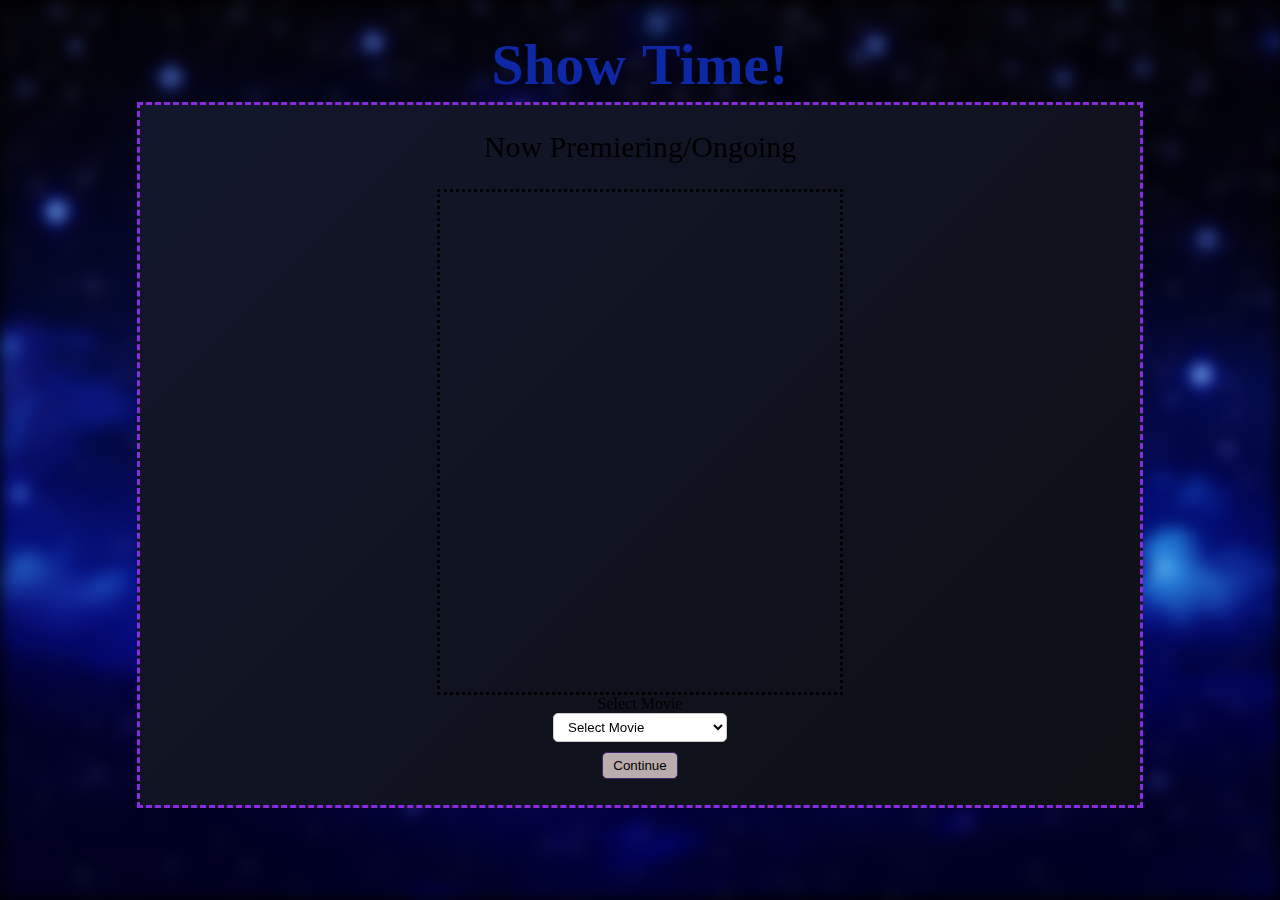
==== index.html @ 3f4253fa "added bg and some minor css changes" ====
<!DOCTYPE html>
<html lang="en">
<head>
    <meta charset="UTF-8">
    <meta name="viewport" content="width=device-width, initial-scale=1.0">
    <link rel="icon" type="image/webp" href="pics/logo.png"> <!--This line displays a website logo-->

    <title>ShowTime!</title>
    <link rel="stylesheet" href="style.css">
<body>
    <div id="background"></div>
    <h1><span>Show</span><span>Time!</span></h1>
<div id="allTogether">
    <h2>Now Premiering/Ongoing</h2>

    <div id="imgContainer" class="gallery">
        <img src="pics/SwordArtOnline.jpg">
        <img src="pics/Interstellar.jpg">
        <img src="pics/KungFuPanda4.jpg">
        <img src="pics/GraveOfTheFireflies.jpg">
        <img src="pics/BladeRunner.jpg">
        <img src="pics/Oppenheimer.jpg">
    </div>

    <div id="select">
     <!-- Select button -->
     <label for="selectMovie">Select Movie</label>
     <select id="selectMovie" onchange="selectMovie()">
     <option value="" disabled selected>Select Movie</option>
     <option value="Avengers">Sword Art Online</option>
     <option value="The Dark Knight">Interstellar</option>
     <option value="Inception">KungFu Panda 4</option>
     <option value="Interstellar">Grave Of The Fireflies</option>
     <option value="Interstellar">Blade Runner</option>
     <option value="Interstellar">Oppenheimer</option>
     </select>
     <button onclick="selectMovie()">Continue</button>
    </div>
</div>
    <script src="script.js"></script>
</body>
</html>
---- style.css ----
body{
    background-color: black;
    padding: 20px;
}

#background{
    width: 100%;
    height: 100%;
    position: fixed;
    top: 0;
    left: 0;
    z-index: -1;
    filter: blur(8px);
    background-image: url('pics/background.jpg');
    background-size: cover; /* ensures the background image covers the entire container */
    background-position: center; /* centers the background image */
}
    

#allTogether{
    background: linear-gradient(135deg, hsl(230, 40%, 12%), hsl(230, 20%, 7%));
    margin: auto;
    border-style: dashed;
    border-color: blueviolet;
    width: 1000px;
    height: 700px;
}

#imgContainer{
    margin: auto; /*centers everything*/
}

.gallery {
    position: relative;
    overflow: hidden;
    width: 400px;
    height: 500px;
    border-style: dotted;
}

.gallery img {
    position: absolute;
    top: 0;
    left: 0;
    width: 100%;
    height: 100%;
    opacity: 0; /* Initially hide images */
    transition: opacity 1.5s ease-in-out; /* transition for smooth animation */
}

.gallery img.active {
    opacity: 1; /* Show active image */
}

#select { /*without this it won't center*/
    display: flex;
    flex-direction: column;
    align-items: center;
}

select{
    background-color: #fff;
    border: 1px solid #ccc;
    padding: 5px 10px;
    border-radius: 5px;
    cursor: pointer;
    margin-bottom: 10px; /* Adds some space between the select and the button */
}

button{
    background-color: #baacac;
    border: 1px solid #38276f;
    padding: 5px 10px;
    border-radius: 5px;
    cursor: pointer;
}

h2 {
    text-align: center;
    font-size: 30px;
    font-weight: 300;
    animation: glow 5s 750ms linear infinite;
  }

@keyframes glow {
    0% {
      color: hsl(230, 40%, 80%);
      text-shadow:
        0 0 1em hsla(320, 100%, 50%, 0.2),
        0 0 0.125em hsla(320, 100%, 60%, 0.3),
        -1em -0.125em 0.5em hsla(40, 100%, 60%, 0),
        1em 0.125em 0.5em hsla(200, 100%, 60%, 0);
    }
    
    30% { 
      color: hsl(230, 80%, 90%);
      text-shadow:
        0 0 1em hsla(320, 100%, 50%, 0.5),
        0 0 0.125em hsla(320, 100%, 60%, 0.5),
        -0.5em -0.125em 0.25em hsla(40, 100%, 60%, 0.2),
        0.5em 0.125em 0.25em hsla(200, 100%, 60%, 0.4);
    }
    
    40% { 
      color: hsl(230, 100%, 95%);
      text-shadow:
        0 0 1em hsla(320, 100%, 50%, 0.5),
        0 0 0.125em hsla(320, 100%, 90%, 0.5),
        -0.25em -0.125em 0.125em hsla(40, 100%, 60%, 0.2),
        0.25em 0.125em 0.125em hsla(200, 100%, 60%, 0.4);
    }
    
    70% {
      color: hsl(230, 80%, 90%);
      text-shadow:
        0 0 1em hsla(320, 100%, 50%, 0.5),
        0 0 0.125em hsla(320, 100%, 60%, 0.5),
        0.5em -0.125em 0.25em hsla(40, 100%, 60%, 0.2),
        -0.5em 0.125em 0.25em hsla(200, 100%, 60%, 0.4);
    }
    
    100% {
      color: hsl(230, 40%, 80%);
      text-shadow:
        0 0 1em hsla(320, 100%, 50%, 0.2),
        0 0 0.125em hsla(320, 100%, 60%, 0.3),
        1em -0.125em 0.5em hsla(40, 100%, 60%, 0),
        -1em 0.125em 0.5em hsla(200, 100%, 60%, 0);
    }
    
  }

  h1 {
    font-family: "Luckiest Guy", cursive;
    margin: 0;
    font-size: 4em;
    padding: 0;
    text-align: center;
    color: rgb(14, 39, 164);
    span {
      transform: scale(0.9);
      display: inline-block;
    }
    span:first-child {
      animation: enlarge 1s cubic-bezier(0.175, 0.885, 0.32, 1.275) forwards infinite
        alternate;
    }
    span:last-child {
      animation: enlarge2 1s 0.2s cubic-bezier(0.175, 0.885, 0.32, 1.275) forwards
        infinite alternate;
    }
  }
  
  @keyframes enlarge {
    0% {
      transform: scale(0.9);
    }
    50%,
    100% {
      transform: scale(1);
    }
  }
  
  @keyframes enlarge2 {
    0% {
      transform: scale(0.9);
    }
    80%,
    100% {
      transform: scale(1) rotateZ(-3deg);
    }
  }
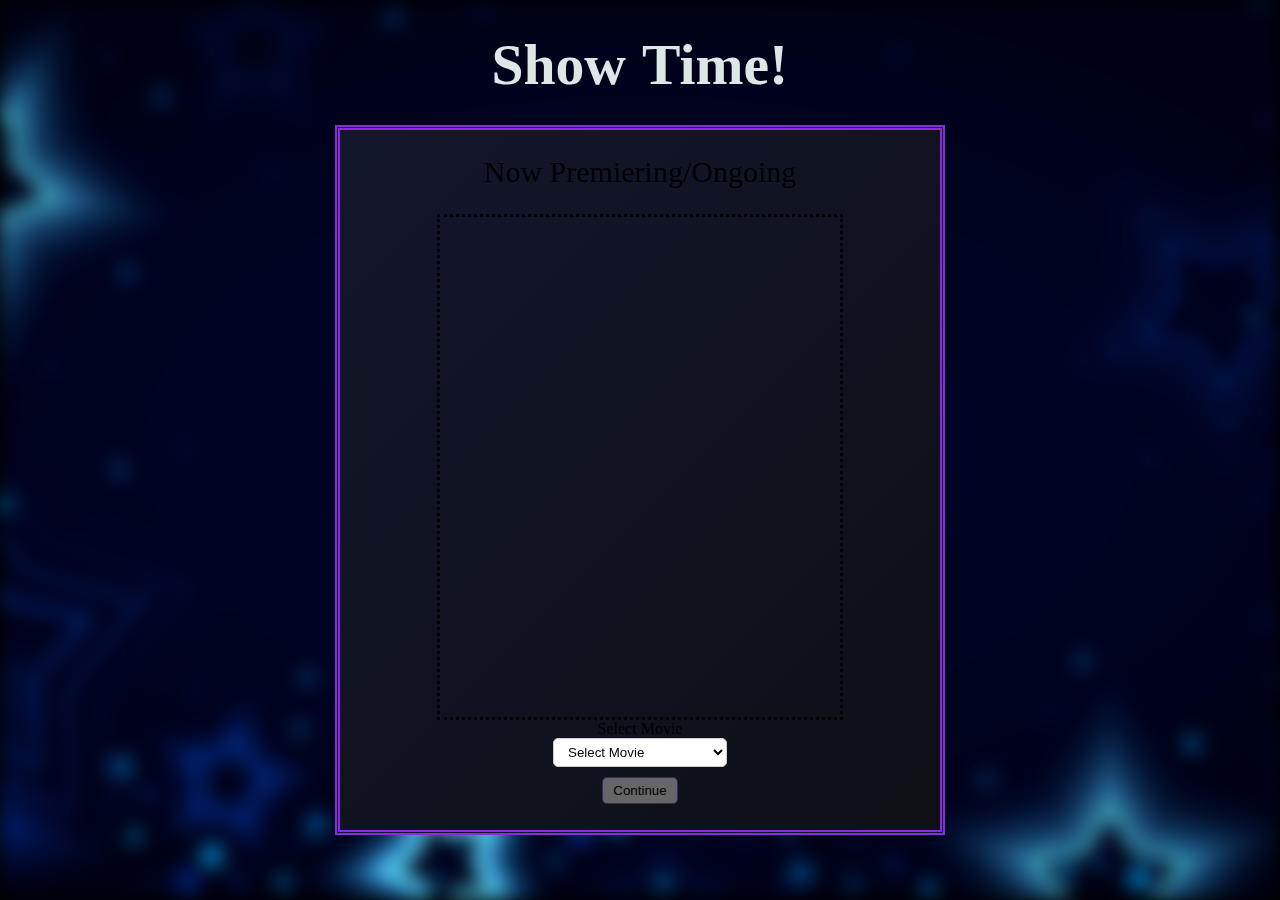
==== commit e4f1227c: "fixed Continue button, minor adjustments" ====
--- a/index.html
+++ b/index.html
@@ -23,7 +23,7 @@
     </div>
 
     <div id="select">
-     <!-- Select button -->
+     <!-- Select Option -->
      <label for="selectMovie">Select Movie</label>
      <select id="selectMovie" onchange="selectMovie()">
      <option value="" disabled selected>Select Movie</option>
@@ -34,7 +34,7 @@
      <option value="Interstellar">Blade Runner</option>
      <option value="Interstellar">Oppenheimer</option>
      </select>
-     <button onclick="selectMovie()">Continue</button>
+     <button id="continueButton" onclick="selectMovie()" disabled>Continue</button>
     </div>
 </div>
     <script src="script.js"></script>
--- a/style.css
+++ b/style.css
@@ -10,22 +10,24 @@
     top: 0;
     left: 0;
     z-index: -1;
-    filter: blur(8px);
+    filter: blur(10px);
     background-image: url('pics/background.jpg');
     background-size: cover; /* ensures the background image covers the entire container */
     background-position: center; /* centers the background image */
 }
     
-
 #allTogether{
     background: linear-gradient(135deg, hsl(230, 40%, 12%), hsl(230, 20%, 7%));
     margin: auto;
-    border-style: dashed;
+    border: 5px;
+    border-style: double;
     border-color: blueviolet;
-    width: 1000px;
+    width: 600px;
     height: 700px;
 }
 
+
+/*-------------------------------IMAGES-------------------------------*/
 #imgContainer{
     margin: auto; /*centers everything*/
 }
@@ -52,8 +54,10 @@
     opacity: 1; /* Show active image */
 }
 
-#select { /*without this it won't center*/
-    display: flex;
+
+/*-------------------------------BUTTONS-------------------------------*/
+#select { 
+    display: flex; /*without these it won't center*/
     flex-direction: column;
     align-items: center;
 }
@@ -67,14 +71,16 @@
     margin-bottom: 10px; /* Adds some space between the select and the button */
 }
 
-button{
-    background-color: #baacac;
+#continueButton{
+    background-color: #666666;
     border: 1px solid #38276f;
     padding: 5px 10px;
     border-radius: 5px;
     cursor: pointer;
+    color: black; /* font color */
 }
 
+/*-------------------------------Headings & animations-------------------------------*/
 h2 {
     text-align: center;
     font-size: 30px;
@@ -134,9 +140,9 @@
     font-family: "Luckiest Guy", cursive;
     margin: 0;
     font-size: 4em;
-    padding: 0;
+    margin-bottom: 23px;
     text-align: center;
-    color: rgb(14, 39, 164);
+    color: rgb(221, 231, 229);
     span {
       transform: scale(0.9);
       display: inline-block;
@@ -169,7 +175,4 @@
     100% {
       transform: scale(1) rotateZ(-3deg);
     }
-  }
-
-
-
+  }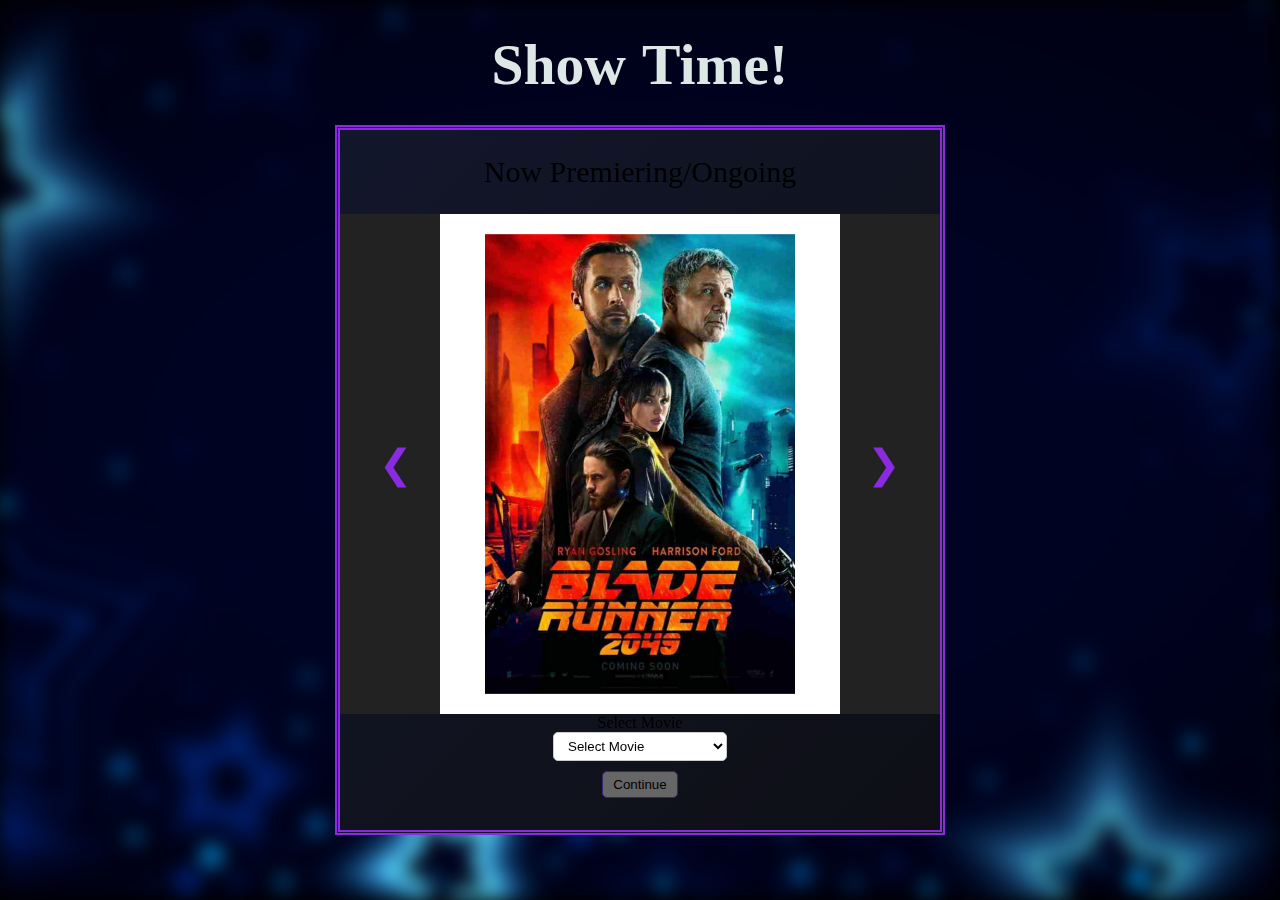
==== commit 96e63ac4: "Added next, prev slide button; refactored" ====
--- a/index.html
+++ b/index.html
@@ -10,16 +10,21 @@
 <body>
     <div id="background"></div>
     <h1><span>Show</span><span>Time!</span></h1>
+
 <div id="allTogether">
     <h2>Now Premiering/Ongoing</h2>
 
-    <div id="imgContainer" class="gallery">
-        <img src="pics/SwordArtOnline.jpg">
-        <img src="pics/Interstellar.jpg">
-        <img src="pics/KungFuPanda4.jpg">
-        <img src="pics/GraveOfTheFireflies.jpg">
-        <img src="pics/BladeRunner.jpg">
-        <img src="pics/Oppenheimer.jpg">
+    <div class="slider">
+         <div class="slides">
+            <img id="gallery" class="slide" src="pics/BladeRunner.jpg">
+            <img id="gallery" class="slide" src="pics/SwordArtOnline.jpg">
+            <img id="gallery" class="slide" src="pics/Oppenheimer.jpg">
+            <img id="gallery" class="slide" src="pics/KungFuPanda4.jpg">
+            <img id="gallery" class="slide" src="pics/GraveOfTheFireflies.jpg">
+            <img id="gallery" class="slide" src="pics/Interstellar.jpg">
+         </div>
+         <button class="prevBtn" onclick="prevSlide()">&#10094</button> <!-- left arrow button-->
+         <button class="nextBtn" onclick="nextSlide()">&#10095</button> <!-- right arrow button-->
     </div>
 
     <div id="select">
@@ -27,16 +32,24 @@
      <label for="selectMovie">Select Movie</label>
      <select id="selectMovie" onchange="selectMovie()">
      <option value="" disabled selected>Select Movie</option>
-     <option value="Avengers">Sword Art Online</option>
-     <option value="The Dark Knight">Interstellar</option>
-     <option value="Inception">KungFu Panda 4</option>
-     <option value="Interstellar">Grave Of The Fireflies</option>
-     <option value="Interstellar">Blade Runner</option>
-     <option value="Interstellar">Oppenheimer</option>
+     <option value="Sword Art Online">Sword Art Online</option>
+     <option value="Interstellar">Interstellar</option>
+     <option value="KungFu Panda 4">KungFu Panda 4</option>
+     <option value="Grave Of The Fireflies">Grave Of The Fireflies</option>
+     <option value="Blade Runner">Blade Runner</option>
+     <option value="Oppenheimer">Oppenheimer</option>
      </select>
      <button id="continueButton" onclick="selectMovie()" disabled>Continue</button>
     </div>
 </div>
+
+<!-- Popup Container -->
+<div id="popup" class="popup">
+    <p>Seat Boooking Popup Window!<p>
+    <p>// TO DO LATER :)</p>
+    <button id="closeButton">Close</button>
+</div>
+
     <script src="script.js"></script>
 </body>
 </html>
--- a/style.css
+++ b/style.css
@@ -1,178 +1,228 @@
 body{
-    background-color: black;
-    padding: 20px;
+  background-color: black;
+  padding: 20px;
 }
 
 #background{
-    width: 100%;
-    height: 100%;
-    position: fixed;
-    top: 0;
-    left: 0;
-    z-index: -1;
-    filter: blur(10px);
-    background-image: url('pics/background.jpg');
-    background-size: cover; /* ensures the background image covers the entire container */
-    background-position: center; /* centers the background image */
-}
-    
+  width: 100%;
+  height: 100%;
+  position: fixed;
+  top: 0;
+  left: 0;
+  z-index: -1;
+  filter: blur(10px);
+  background-image: url('pics/background.jpg');
+  background-size: cover; /* ensures the background image covers the entire container */
+  background-position: center; /* centers the background image */
+}
+  
 #allTogether{
-    background: linear-gradient(135deg, hsl(230, 40%, 12%), hsl(230, 20%, 7%));
-    margin: auto;
-    border: 5px;
-    border-style: double;
-    border-color: blueviolet;
-    width: 600px;
-    height: 700px;
+  background: linear-gradient(135deg, hsl(230, 40%, 12%), hsl(230, 20%, 7%));
+  margin: auto;
+  border: 5px;
+  border-style: double;
+  border-color: blueviolet;
+  width: 600px;
+  height: 700px;
 }
 
 
 /*-------------------------------IMAGES-------------------------------*/
-#imgContainer{
-    margin: auto; /*centers everything*/
-}
-
-.gallery {
-    position: relative;
-    overflow: hidden;
-    width: 400px;
-    height: 500px;
-    border-style: dotted;
-}
-
-.gallery img {
-    position: absolute;
-    top: 0;
-    left: 0;
-    width: 100%;
-    height: 100%;
-    opacity: 0; /* Initially hide images */
-    transition: opacity 1.5s ease-in-out; /* transition for smooth animation */
-}
-
-.gallery img.active {
-    opacity: 1; /* Show active image */
+.slider{
+position: relative; /* the elements will move relative to their normal positioning*/
+width: 100%;
+margin: auto; /* to center everything horizontally */
+overflow: hidden; /* just in case our images are too big */
+height: 500px; /* Fixed height for the container */
+background-color: #222; /* Placeholder background color while images load */
+}
+
+.slider img{
+width: 100;
+display: none; /* prevents didsplaying all the imgs right away*/
+}
+
+img.displaySlide{
+display: block;
+animation-name: fade;
+animation-duration: 1.5s;
+}
+
+#gallery{
+margin: auto; /* centers all the imgs*/
+}
+
+.slide{
+width: 400px;
+height: 500px;
+}
+
+@keyframes fade {
+from {opacity: .5}
+to {opacity: 1}
 }
 
 
 /*-------------------------------BUTTONS-------------------------------*/
-#select { 
-    display: flex; /*without these it won't center*/
-    flex-direction: column;
-    align-items: center;
+.slider button{
+position: absolute; /* position an element relative to its parent */
+top: 50%; /* positions at Y-axis 50; middle*/
+transform: translateY( -50%); /* moving the buttons up by 50% of the element height*/
+font-size: 2.5rem;
+padding: 10px 15px;
+color: blueviolet;
+background-color: transparent;
+border: none;
+cursor: pointer;
+}
+
+.prevBtn{
+left: 4%; /* align it to the left*/
+}
+
+.nextBtn{
+right: 4%; /* align it to the right*/
+}
+
+#select{ 
+  display: flex; /*without these it won't center*/
+  flex-direction: column;
+  align-items: center;
 }
 
 select{
-    background-color: #fff;
-    border: 1px solid #ccc;
-    padding: 5px 10px;
-    border-radius: 5px;
-    cursor: pointer;
-    margin-bottom: 10px; /* Adds some space between the select and the button */
+  background-color: #fff;
+  border: 1px solid #ccc;
+  padding: 5px 10px;
+  border-radius: 5px;
+  cursor: pointer;
+  margin-bottom: 10px; /* Adds some space between the select and the button */
 }
 
 #continueButton{
-    background-color: #666666;
-    border: 1px solid #38276f;
-    padding: 5px 10px;
-    border-radius: 5px;
-    cursor: pointer;
-    color: black; /* font color */
+  background-color: #666666;
+  border: 1px solid #38276f;
+  padding: 5px 10px;
+  border-radius: 5px;
+  cursor: pointer;
+  color: black; /* font color */
 }
 
 /*-------------------------------Headings & animations-------------------------------*/
 h2 {
-    text-align: center;
-    font-size: 30px;
-    font-weight: 300;
-    animation: glow 5s 750ms linear infinite;
-  }
+  text-align: center;
+  font-size: 30px;
+  font-weight: 300;
+  animation: glow 5s linear infinite;
+}
 
 @keyframes glow {
-    0% {
-      color: hsl(230, 40%, 80%);
-      text-shadow:
-        0 0 1em hsla(320, 100%, 50%, 0.2),
-        0 0 0.125em hsla(320, 100%, 60%, 0.3),
-        -1em -0.125em 0.5em hsla(40, 100%, 60%, 0),
-        1em 0.125em 0.5em hsla(200, 100%, 60%, 0);
-    }
-    
-    30% { 
-      color: hsl(230, 80%, 90%);
-      text-shadow:
-        0 0 1em hsla(320, 100%, 50%, 0.5),
-        0 0 0.125em hsla(320, 100%, 60%, 0.5),
-        -0.5em -0.125em 0.25em hsla(40, 100%, 60%, 0.2),
-        0.5em 0.125em 0.25em hsla(200, 100%, 60%, 0.4);
-    }
-    
-    40% { 
-      color: hsl(230, 100%, 95%);
-      text-shadow:
-        0 0 1em hsla(320, 100%, 50%, 0.5),
-        0 0 0.125em hsla(320, 100%, 90%, 0.5),
-        -0.25em -0.125em 0.125em hsla(40, 100%, 60%, 0.2),
-        0.25em 0.125em 0.125em hsla(200, 100%, 60%, 0.4);
-    }
-    
-    70% {
-      color: hsl(230, 80%, 90%);
-      text-shadow:
-        0 0 1em hsla(320, 100%, 50%, 0.5),
-        0 0 0.125em hsla(320, 100%, 60%, 0.5),
-        0.5em -0.125em 0.25em hsla(40, 100%, 60%, 0.2),
-        -0.5em 0.125em 0.25em hsla(200, 100%, 60%, 0.4);
-    }
-    
-    100% {
-      color: hsl(230, 40%, 80%);
-      text-shadow:
-        0 0 1em hsla(320, 100%, 50%, 0.2),
-        0 0 0.125em hsla(320, 100%, 60%, 0.3),
-        1em -0.125em 0.5em hsla(40, 100%, 60%, 0),
-        -1em 0.125em 0.5em hsla(200, 100%, 60%, 0);
-    }
-    
-  }
-
-  h1 {
-    font-family: "Luckiest Guy", cursive;
-    margin: 0;
-    font-size: 4em;
-    margin-bottom: 23px;
-    text-align: center;
-    color: rgb(221, 231, 229);
-    span {
-      transform: scale(0.9);
-      display: inline-block;
-    }
-    span:first-child {
-      animation: enlarge 1s cubic-bezier(0.175, 0.885, 0.32, 1.275) forwards infinite
-        alternate;
-    }
-    span:last-child {
-      animation: enlarge2 1s 0.2s cubic-bezier(0.175, 0.885, 0.32, 1.275) forwards
-        infinite alternate;
-    }
-  }
-  
-  @keyframes enlarge {
-    0% {
-      transform: scale(0.9);
-    }
-    50%,
-    100% {
-      transform: scale(1);
-    }
-  }
-  
-  @keyframes enlarge2 {
-    0% {
-      transform: scale(0.9);
-    }
-    80%,
-    100% {
-      transform: scale(1) rotateZ(-3deg);
-    }
-  }+  0% {
+    color: hsl(230, 40%, 80%);
+    text-shadow:
+      0 0 1em hsla(320, 100%, 50%, 0.2),
+      0 0 0.125em hsla(320, 100%, 60%, 0.3),
+      -1em -0.125em 0.5em hsla(40, 100%, 60%, 0),
+      1em 0.125em 0.5em hsla(200, 100%, 60%, 0);
+  }
+  
+  30% { 
+    color: hsl(230, 80%, 90%);
+    text-shadow:
+      0 0 1em hsla(320, 100%, 50%, 0.5),
+      0 0 0.125em hsla(320, 100%, 60%, 0.5),
+      -0.5em -0.125em 0.25em hsla(40, 100%, 60%, 0.2),
+      0.5em 0.125em 0.25em hsla(200, 100%, 60%, 0.4);
+  }
+  
+  40% { 
+    color: hsl(230, 100%, 95%);
+    text-shadow:
+      0 0 1em hsla(320, 100%, 50%, 0.5),
+      0 0 0.125em hsla(320, 100%, 90%, 0.5),
+      -0.25em -0.125em 0.125em hsla(40, 100%, 60%, 0.2),
+      0.25em 0.125em 0.125em hsla(200, 100%, 60%, 0.4);
+  }
+  
+  70% {
+    color: hsl(230, 80%, 90%);
+    text-shadow:
+      0 0 1em hsla(320, 100%, 50%, 0.5),
+      0 0 0.125em hsla(320, 100%, 60%, 0.5),
+      0.5em -0.125em 0.25em hsla(40, 100%, 60%, 0.2),
+      -0.5em 0.125em 0.25em hsla(200, 100%, 60%, 0.4);
+  }
+  
+  100% {
+    color: hsl(230, 40%, 80%);
+    text-shadow:
+      0 0 1em hsla(320, 100%, 50%, 0.2),
+      0 0 0.125em hsla(320, 100%, 60%, 0.3),
+      1em -0.125em 0.5em hsla(40, 100%, 60%, 0),
+      -1em 0.125em 0.5em hsla(200, 100%, 60%, 0);
+  }
+  
+}
+
+h1 {
+  font-family: "Luckiest Guy", cursive;
+  margin: 0;
+  font-size: 4em;
+  margin-bottom: 23px;
+  text-align: center;
+  color: rgb(221, 231, 229);
+  span {
+    transform: scale(0.9);
+    display: inline-block;
+  }
+  span:first-child {
+    animation: enlarge 1s cubic-bezier(0.175, 0.885, 0.32, 1.275) forwards infinite
+      alternate;
+  }
+  span:last-child {
+    animation: enlarge2 1s 0.2s cubic-bezier(0.175, 0.885, 0.32, 1.275) forwards
+      infinite alternate;
+  }
+}
+
+@keyframes enlarge {
+  0% {
+    transform: scale(0.9);
+  }
+  50%,
+  100% {
+    transform: scale(1);
+  }
+}
+
+@keyframes enlarge2 {
+  0% {
+    transform: scale(0.9);
+  }
+  80%,
+  100% {
+    transform: scale(1) rotateZ(-3deg);
+  }
+}
+
+/*-------------------------------Popup Window-------------------------------*/
+.popup {
+display: none;
+position: fixed;
+top: 50%;
+left: 50%;
+transform: translate(-50%, -50%); /* Centers the element horizontally and vertically */
+background-color: white;
+padding: 20px;
+border: 2px solid black;
+border-radius: 5px;
+box-shadow: 0px 0px 10px rgba(0, 0, 0, 0.5);
+z-index: 1;
+width: 500px;
+height: 500px;
+}
+
+p{
+font-size: 3em;
+color: black;
+}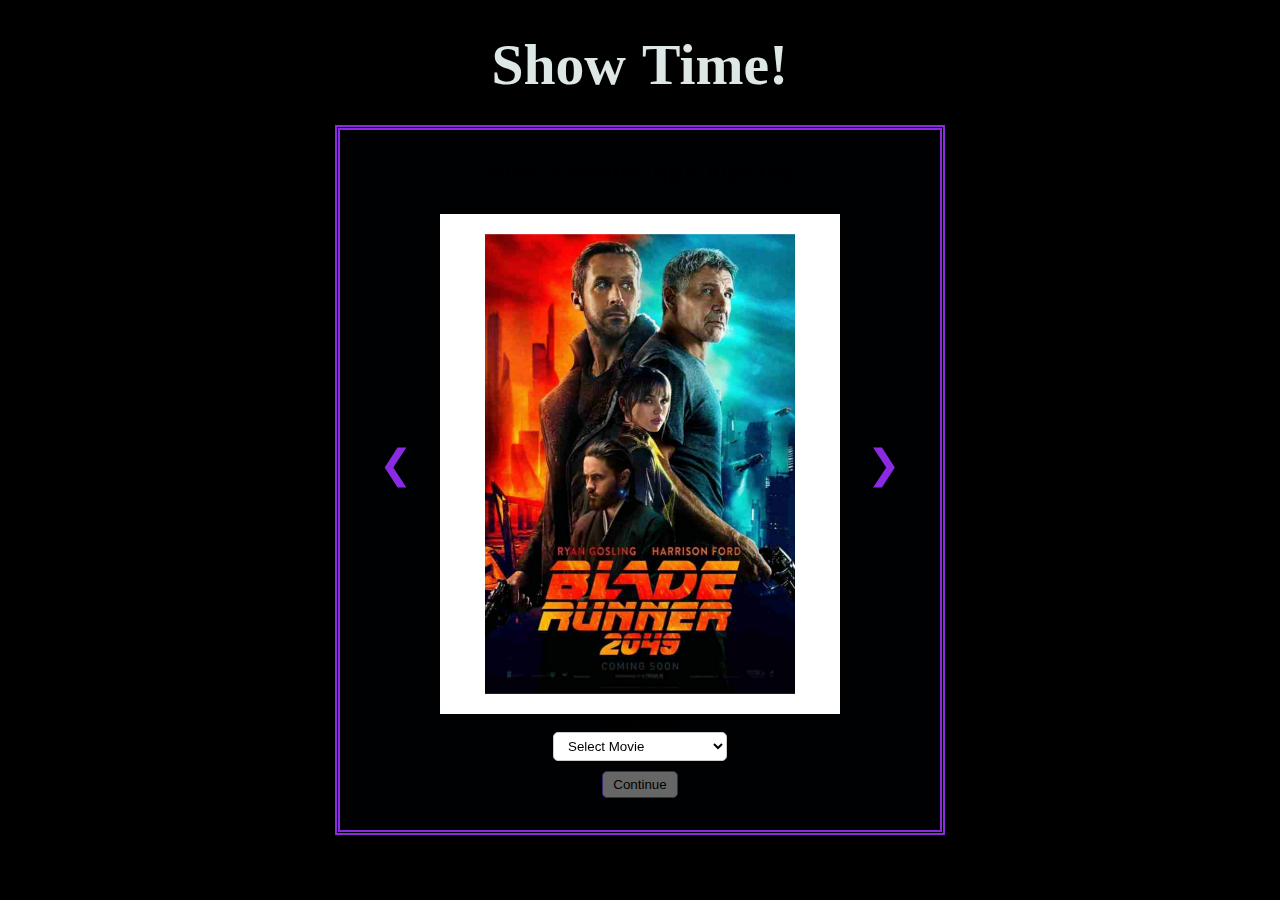
==== commit 68c3677d: "Added local storage to prevent seat mismatch, integrated PHP for DB" ====
--- a/index.html
+++ b/index.html
@@ -8,11 +8,15 @@
     <title>ShowTime!</title>
     <link rel="stylesheet" href="style.css">
 <body>
-    <div id="background"></div>
+    <div id="background">
+        <video autoplay muted loop>
+            <source src="pics/video.mp4" type="video/mp4">
+        </video>
+    </div>  
     <h1><span>Show</span><span>Time!</span></h1>
 
 <div id="allTogether">
-    <h2>Now Premiering/Ongoing</h2>
+    <h2 style="text-align: center;">Now Premiering/Ongoing</h2>
 
     <div class="slider">
          <div class="slides">
@@ -39,17 +43,69 @@
      <option value="Blade Runner">Blade Runner</option>
      <option value="Oppenheimer">Oppenheimer</option>
      </select>
+     <a id="continueLink" href="booking.html">
      <button id="continueButton" onclick="selectMovie()" disabled>Continue</button>
+     </a>
     </div>
 </div>
+    
+<script>
+// image animation
+const slides = document.querySelectorAll(".slides img");
+let slideIndex = 0;
+let intervalId = null;
 
-<!-- Popup Container -->
-<div id="popup" class="popup">
-    <p>Seat Boooking Popup Window!<p>
-    <p>// TO DO LATER :)</p>
-    <button id="closeButton">Close</button>
-</div>
+document.addEventListener("DOMContentLoaded" ,initializeSlider); // calling the fn after the DOM content fully loads
 
-    <script src="script.js"></script>
+function initializeSlider(){ //for the first image 
+    if(slides.length > 0){
+        slides[slideIndex].classList.add("displaySlide");
+        intervalId = setInterval(nextSlide, 5000); //goes to the next img every 5secs
+    }
+}
+
+
+function showSlide(index){
+    if(index >= slides.length){ // to reset after it reaches the end image
+        slideIndex = 0;
+    }
+    else if(index < 0){
+        slideIndex = slides.length - 1; // if prev button is pressed on slide 1 it will display the end slide
+    }
+
+    slides.forEach(slide => {
+        slide.classList.remove("displaySlide"); // won't display as a block
+    });
+    slides[slideIndex].classList.add("displaySlide"); // will display as a block
+}
+
+function prevSlide(){
+    slideIndex--;
+    showSlide(slideIndex);
+}
+
+
+function nextSlide(){
+    slideIndex++;
+    showSlide(slideIndex);
+}
+
+// function to disable the "Continue" button if no option is selected
+function selectMovie() {
+    var selectBox = document.getElementById("selectMovie");
+    var continueButton = document.getElementById("continueButton");
+
+    // Enable the button only if a movie is selected
+    continueButton.disabled = selectBox.value === "";
+
+    // Change button color when a movie is selected
+    continueButton.style.backgroundColor = selectBox.value === "" ? "" : "azure";
+
+// function to store the selected movie name for the next page
+    const selectElement = document.getElementById('selectMovie');
+    const selectedValue = selectElement.value;
+    sessionStorage.setItem('selectedMovie', selectedValue); // Store selected value in sessionStorage
+}
+</script>
 </body>
-</html>
+</html>--- a/style.css
+++ b/style.css
@@ -2,8 +2,18 @@
   background-color: black;
   padding: 20px;
 }
-
-#background{
+  
+#allTogether{
+  background: hsla(212, 100%, 3%, 0.128);
+  margin: auto;
+  border: 5px;
+  border-style: double;
+  border-color: blueviolet;
+  width: 600px;
+  height: 700px;
+}
+
+#background {
   width: 100%;
   height: 100%;
   position: fixed;
@@ -11,21 +21,15 @@
   left: 0;
   z-index: -1;
   filter: blur(10px);
-  background-image: url('pics/background.jpg');
-  background-size: cover; /* ensures the background image covers the entire container */
-  background-position: center; /* centers the background image */
-}
-  
-#allTogether{
-  background: linear-gradient(135deg, hsl(230, 40%, 12%), hsl(230, 20%, 7%));
-  margin: auto;
-  border: 5px;
-  border-style: double;
-  border-color: blueviolet;
-  width: 600px;
-  height: 700px;
-}
-
+  object-fit: cover;
+  background-color: black; /* Fallback color in case the video doesn't load */
+}
+
+#background video {
+  width: 100%;
+  height: 100%;
+  object-fit: cover;
+}
 
 /*-------------------------------IMAGES-------------------------------*/
 .slider{
@@ -34,7 +38,7 @@
 margin: auto; /* to center everything horizontally */
 overflow: hidden; /* just in case our images are too big */
 height: 500px; /* Fixed height for the container */
-background-color: #222; /* Placeholder background color while images load */
+background-color: hsla(212, 100%, 3%, 0.128); /* Placeholder background color while images load */
 }
 
 .slider img{
@@ -61,7 +65,6 @@
 from {opacity: .5}
 to {opacity: 1}
 }
-
 
 /*-------------------------------BUTTONS-------------------------------*/
 .slider button{
@@ -108,9 +111,34 @@
   color: black; /* font color */
 }
 
+#confirmBtn, #submitFormBtn{
+  padding: 10px 20px;
+  background-color: white;
+  border: none;
+  border-radius: 5px;
+  cursor: pointer;
+  position: absolute;
+  bottom: 85px;
+  font-size: 1rem;
+  }
+
+#confirmBtn:disabled {
+  background-color: #ccc;
+  cursor: not-allowed;
+  }
+
+#submitFormBtn:disabled {
+    background-color: #ccc;
+    cursor: not-allowed;
+  } 
+
+#continueBtn:disabled {
+    background-color: #ccc;
+    cursor: not-allowed;
+  }  
+
 /*-------------------------------Headings & animations-------------------------------*/
 h2 {
-  text-align: center;
   font-size: 30px;
   font-weight: 300;
   animation: glow 5s linear infinite;
@@ -205,24 +233,130 @@
   }
 }
 
-/*-------------------------------Popup Window-------------------------------*/
+#p1 {
+  position: absolute;
+  top: 53%;
+  left: 50%;
+  transform: translate(-50%, -50%);
+  font-size: 1.3rem;
+  font-family: 'Gill Sans', 'Gill Sans MT', Calibri, 'Trebuchet MS', sans-serif;
+  color: whitesmoke;
+  animation-name: fade;
+  animation-duration: 1.5s;
+  }
+
+@keyframes fade {
+ from {opacity: 0}
+ to {opacity: 1}
+}
+
+#floating-line{
+  position: absolute;
+  top: 83%;
+  left: 50%;
+  transform: translate(-50%, -50%);
+  color: whitesmoke;
+  font-family:  "Lucida Sans Unicode", "Lucida Grande", sans-serif;;
+  font-weight: 400;
+  font-size: 15px;
+  font-variant: small-caps;
+  cursor: pointer;
+  animation: fadeIn 3s linear infinite; /* Fade in and out for 4 seconds, repeat infinitely */
+}
+
+@keyframes fadeIn {
+ 0% { opacity: 0; } /* Start with opacity 0 */
+ 50% { opacity: 1; } /* Peak opacity */
+ 100% { opacity: 0; } /* End with opacity 0 */
+}
+
+/*-------------------------------PopUp Window-------------------------------*/
 .popup {
-display: none;
-position: fixed;
-top: 50%;
-left: 50%;
-transform: translate(-50%, -50%); /* Centers the element horizontally and vertically */
-background-color: white;
-padding: 20px;
-border: 2px solid black;
-border-radius: 5px;
-box-shadow: 0px 0px 10px rgba(0, 0, 0, 0.5);
-z-index: 1;
-width: 500px;
-height: 500px;
-}
-
-p{
-font-size: 3em;
-color: black;
-}+  display: none;
+  position: fixed;
+  top: 50%;
+  left: 50%;
+  transform: translate(-50%, -50%); /* Centers the element horizontally and vertically */
+  background-color: black;
+  padding: 20px;
+  border: 2px solid thistle;
+  border-radius: 5px;
+  box-shadow: 0px 0px 10px rgba(0, 0, 0, 0.5);
+  z-index: 1;
+  width: 500px;
+  height: 500px;
+  }
+
+.popup video {
+  position: absolute;
+  top: 43%;
+  left: 50%;
+  transform: translate(-50%, -50%);
+  width: 130px; 
+  max-width: 100%;
+  max-height: 100%;
+  }
+
+/*-------------------------------Form Submission-------------------------------*/
+#form {
+  padding-top: 90px;
+  margin-left: 33%; 
+  margin-top: -1px;
+  }
+
+#form input[type="text"],
+#form input[type="number"],
+#form input[type="date"],
+#selectTime
+ {
+  display: flex;
+  flex-direction: column;
+  width: 200px;
+  padding: 5px;
+  border-radius: 5px;
+  border: 1px solid #ccc;
+  }
+
+/*-------------------------------SeatSelection Window-------------------------------*/
+#seatSelection {
+  width: 400px;
+  height: 500px;
+  margin-left: 14%;
+  border: 2px solid #ccc;
+  border-radius: 10px;
+  overflow: hidden;
+  padding: 10px; /* Add padding to ensure equal margin space */
+  }
+
+#screen {
+  width: 100%;
+  height: 60px;
+  background-color: #463968;
+  color: white;
+  text-align: center;
+  line-height: 65px;
+  font-size: 30px;
+  margin-bottom: 13px;
+  }
+
+.seat {
+  width: 56px;
+  height: 60px;
+  background-color: #1dbac2;
+  border-radius: 30px;
+  display: inline-block;
+  margin: 5px;
+  cursor: pointer;
+  text-align: center;
+  line-height: 60px;
+  font-size: 1.2rem;
+  }
+
+.seat.selected {
+  background-color: #66a23b ;
+  }
+
+.seat.booked {
+  background-color: darkred;
+  cursor: not-allowed; /* Change cursor to a warning sign */
+  }